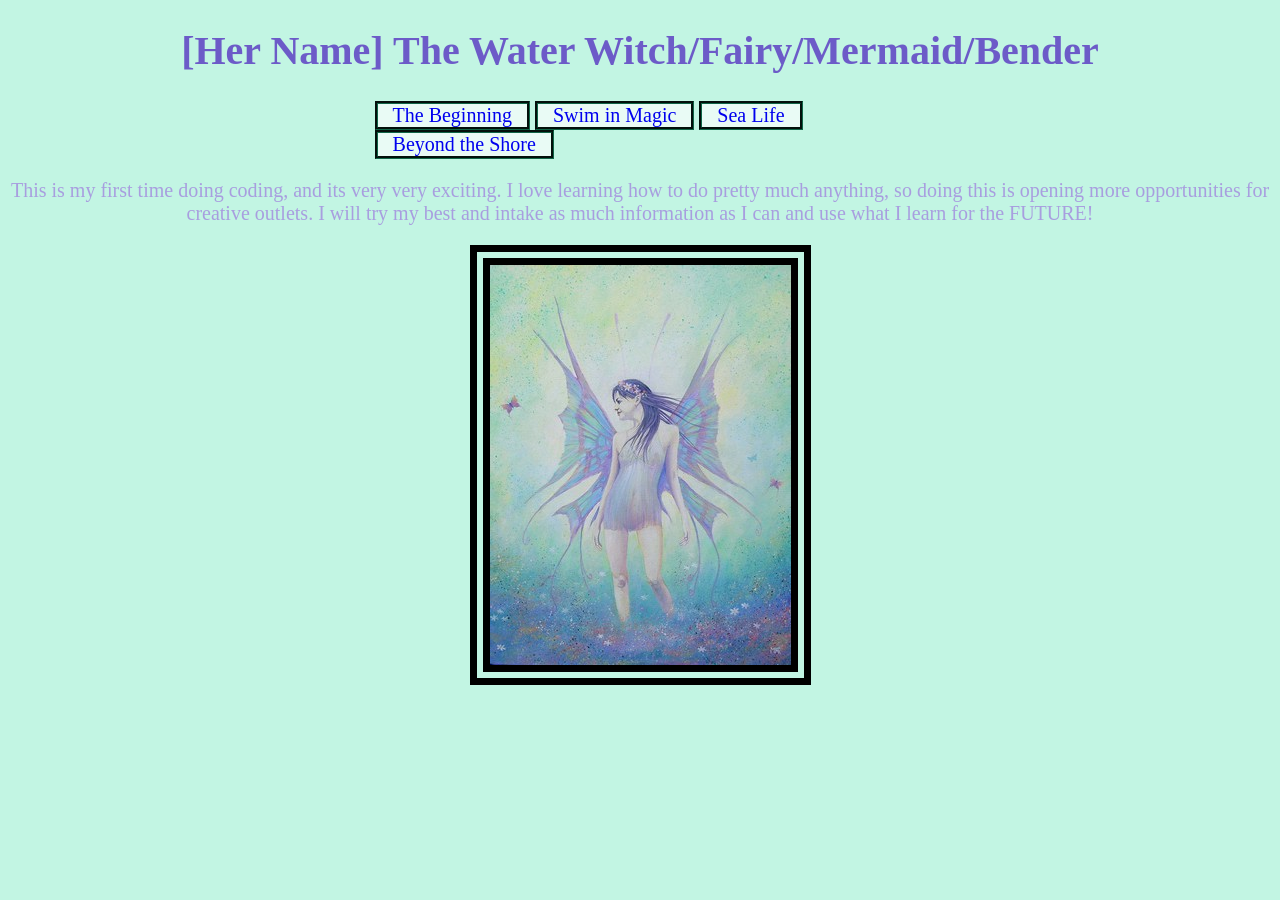
==== index.html @ 7879e9cb "Add files via upload" ====
<!DOCTYPE html>
<html>
<head>
	
	

	<meta charset="utf-8">
	<meta name="viewport" content="width=device-width, initial-scale=1">
	<title>The Beginning, The Middle, and The End</title>
	<link rel="stylesheet" type="text/css" href="styles.css">
</head>
<body>
	<h1>[Her Name] The Water Witch/Fairy/Mermaid/Bender</h1>
	<ul>
	
	<li><a href="index.html">The Beginning</a></li>
	<li><a href="audio.html">Swim in Magic</a></li>
	<li><a href="animation.html">Sea Life</a></li>
	<li><a href="model.html">Beyond the Shore</a></li>
	
 </ul>
	<p>This is my first time doing coding, and its very very exciting. I love learning how to do pretty much anything, so doing this is opening more opportunities for creative outlets. I will try my best and intake as much information as I can and use what I learn for the FUTURE!</p>
	<img src="images/fairy.jpg" width="301px" alt="fairy in ombre blue huse">

	<br>
	
</body>
</html>
---- styles.css ----
body{background-color: #C2F5E3}

	h1{color: #6C5BC8;
		font-family: Times New Roman;
		font-size: 40px;
		text-align: center;}
		
	p{color:#A89EDF ;
		font-family: Times New Roman;
		font-size: 20px;
		text-align: center;}

	img{display: block;
		margin: auto;
		border-style: double;
		border-width: 20px;}

	ul{list-style-type: none;
		margin-left: 29%;
		margin-right: 28%;
		padding: 0;
		overflow: hidden;
		font-family: Times New Roman;
		font-size: 20px;}
		
		ul li{display: inline-block;
			text-align: center;
			border-style: groove;
			padding: 40x 45px;
			padding-right: 15px;
			padding-left: 15px;
			border-color: #106547;
			background-color: #E9FBF5;

			
			}
			ul li a: hover{
				background-color: #041610;
				color: #041610;
				font-size: 45px;

			}


		a {text-decoration: none;}
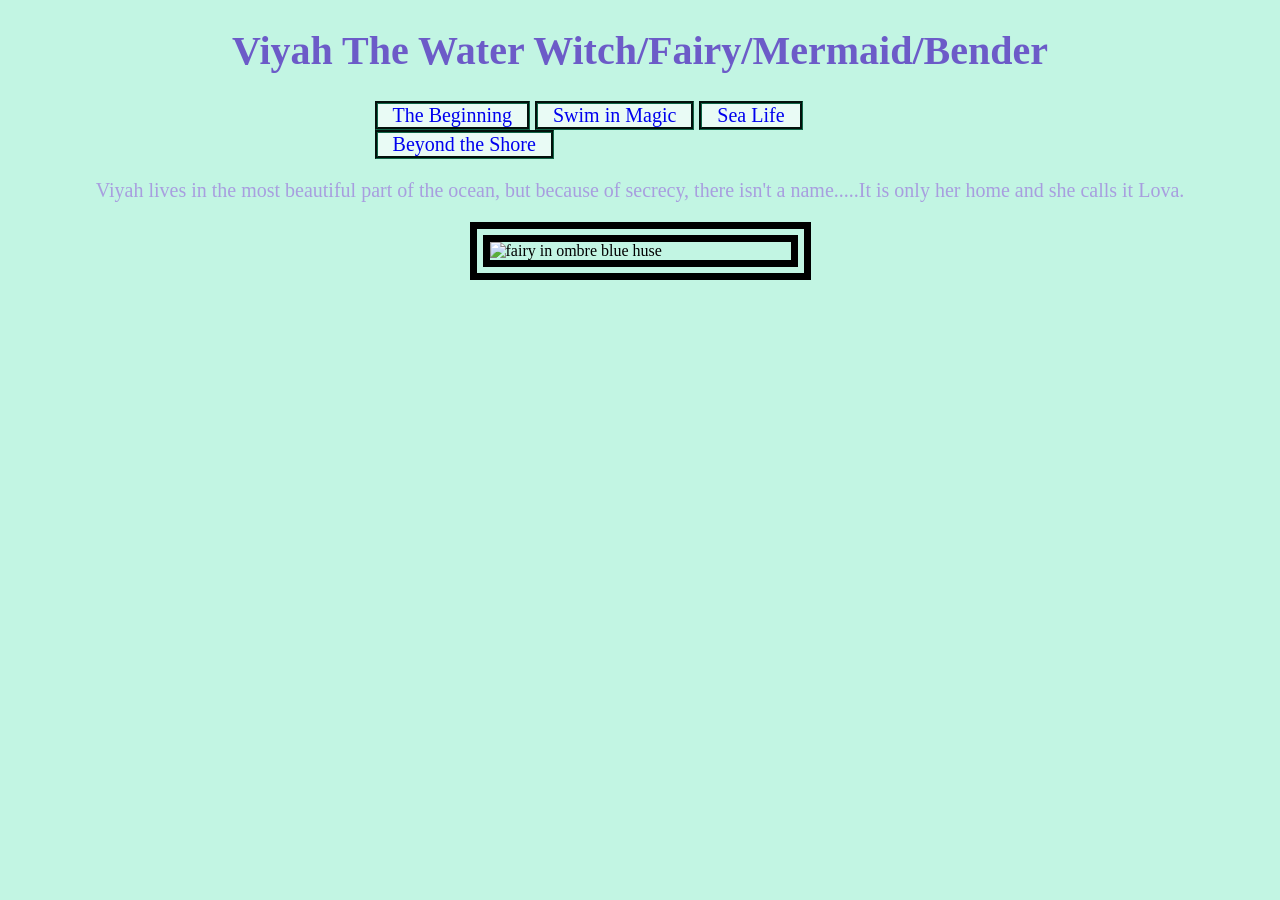
==== commit ee242dde: "Update index.html" ====
--- a/index.html
+++ b/index.html
@@ -10,7 +10,7 @@
 	<link rel="stylesheet" type="text/css" href="styles.css">
 </head>
 <body>
-	<h1>[Her Name] The Water Witch/Fairy/Mermaid/Bender</h1>
+	<h1>Viyah The Water Witch/Fairy/Mermaid/Bender</h1>
 	<ul>
 	
 	<li><a href="index.html">The Beginning</a></li>
@@ -19,10 +19,10 @@
 	<li><a href="model.html">Beyond the Shore</a></li>
 	
  </ul>
-	<p>This is my first time doing coding, and its very very exciting. I love learning how to do pretty much anything, so doing this is opening more opportunities for creative outlets. I will try my best and intake as much information as I can and use what I learn for the FUTURE!</p>
-	<img src="images/fairy.jpg" width="301px" alt="fairy in ombre blue huse">
+	<p> Viyah lives in the most beautiful part of the ocean, but because of secrecy, there isn't a name.....It is only her home and she calls it Lova.</p>
+	<img src="images/portrait.jpg" width="301px" alt="fairy in ombre blue huse">
 
 	<br>
 	
 </body>
-</html>+</html>
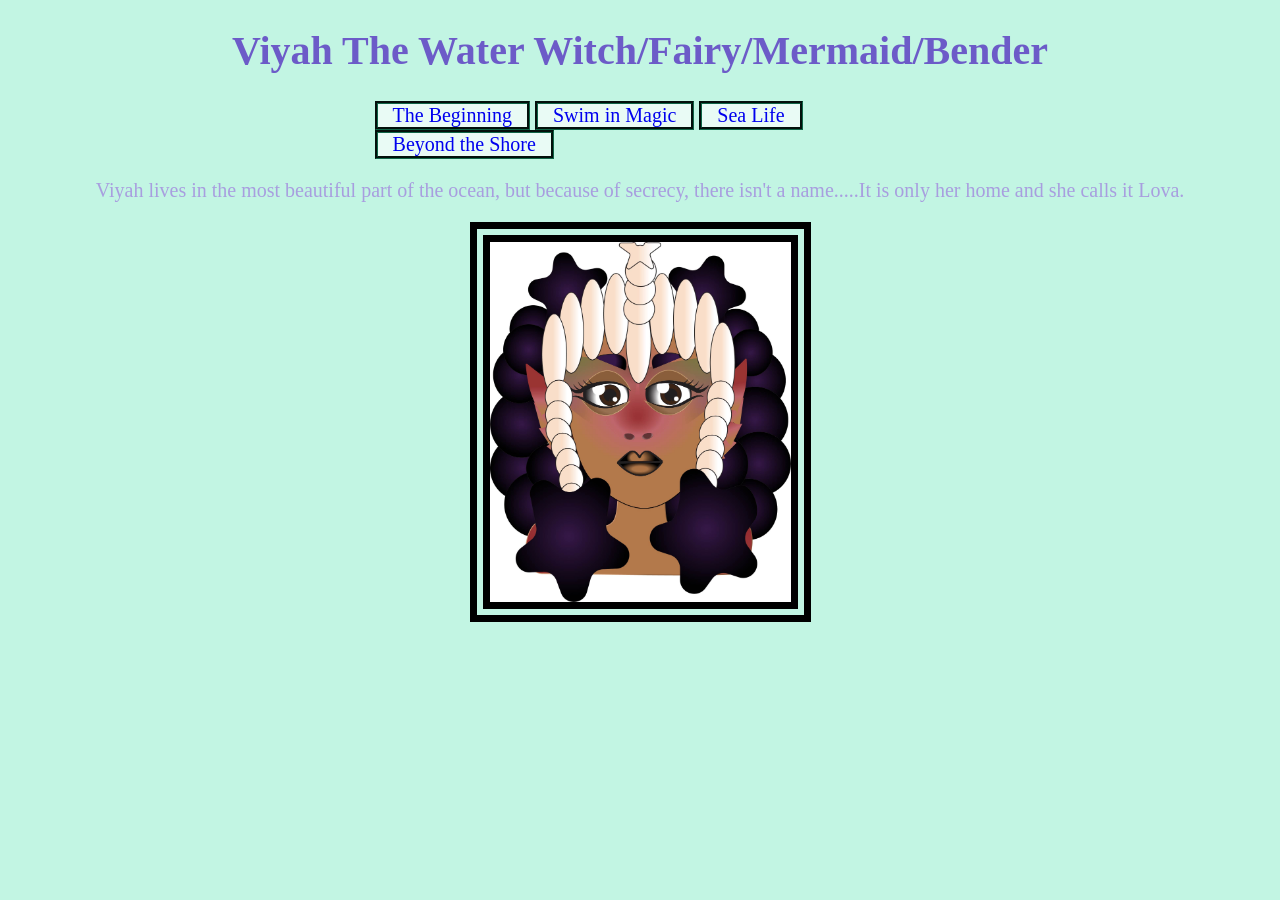
==== commit b5c4a8be: "Update index.html" ====
--- a/index.html
+++ b/index.html
@@ -20,7 +20,7 @@
 	
  </ul>
 	<p> Viyah lives in the most beautiful part of the ocean, but because of secrecy, there isn't a name.....It is only her home and she calls it Lova.</p>
-	<img src="images/portrait.jpg" width="301px" alt="fairy in ombre blue huse">
+	<img src="images/Portrait.jpg" width="301px" alt="Viyah with her headress and beautiful dark purple hair">
 
 	<br>
 	
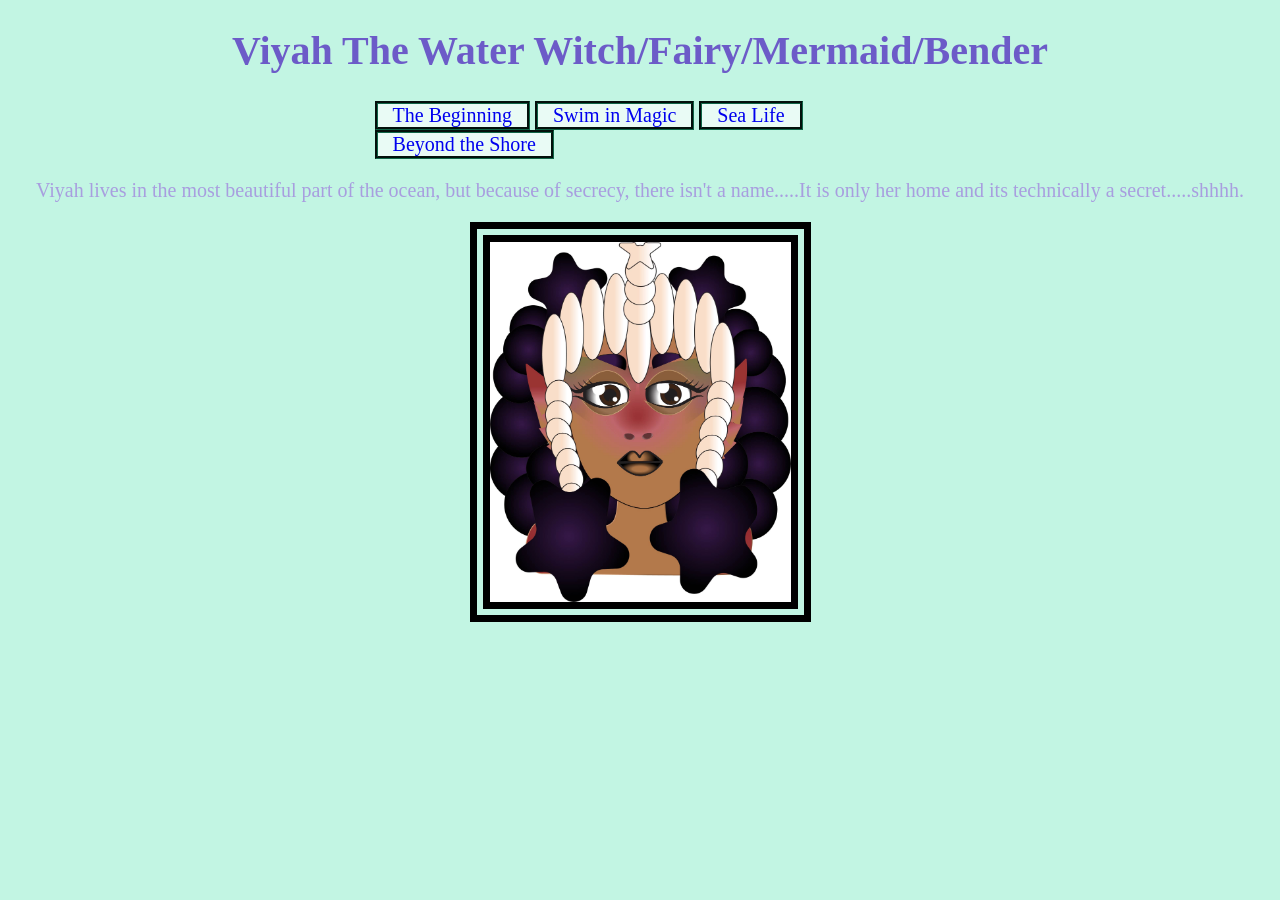
==== commit 37a912a5: "Update index.html" ====
--- a/index.html
+++ b/index.html
@@ -19,7 +19,7 @@
 	<li><a href="model.html">Beyond the Shore</a></li>
 	
  </ul>
-	<p> Viyah lives in the most beautiful part of the ocean, but because of secrecy, there isn't a name.....It is only her home and she calls it Lova.</p>
+	<p> Viyah lives in the most beautiful part of the ocean, but because of secrecy, there isn't a name.....It is only her home and its technically a secret.....shhhh.</p>
 	<img src="images/Portrait.jpg" width="301px" alt="Viyah with her headress and beautiful dark purple hair">
 
 	<br>
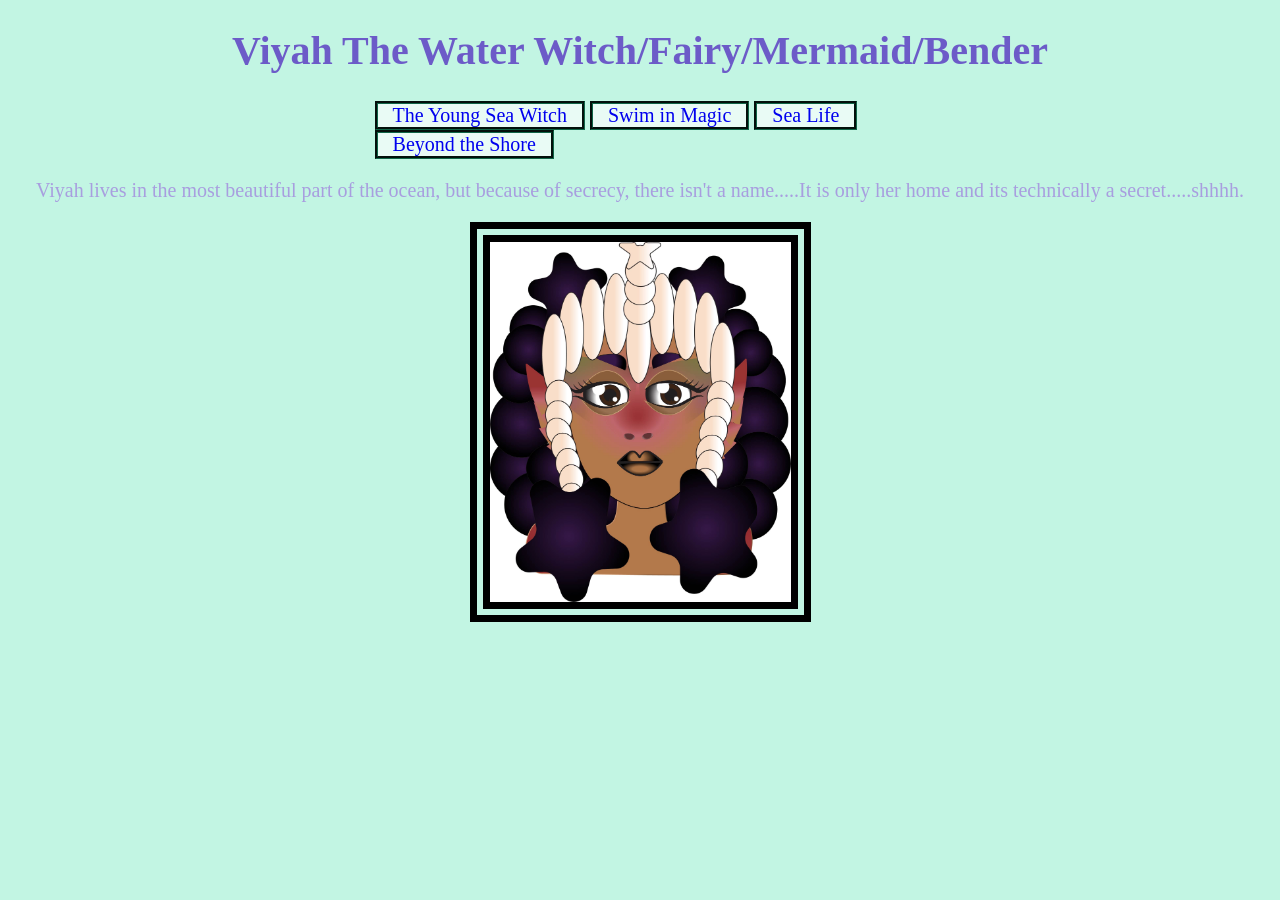
==== commit eab63423: "Update index.html" ====
--- a/index.html
+++ b/index.html
@@ -6,14 +6,14 @@
 
 	<meta charset="utf-8">
 	<meta name="viewport" content="width=device-width, initial-scale=1">
-	<title>The Beginning, The Middle, and The End</title>
+	<title>The Young Sea Witch</title>
 	<link rel="stylesheet" type="text/css" href="styles.css">
 </head>
 <body>
 	<h1>Viyah The Water Witch/Fairy/Mermaid/Bender</h1>
 	<ul>
 	
-	<li><a href="index.html">The Beginning</a></li>
+	<li><a href="index.html">The Young Sea Witch</a></li>
 	<li><a href="audio.html">Swim in Magic</a></li>
 	<li><a href="animation.html">Sea Life</a></li>
 	<li><a href="model.html">Beyond the Shore</a></li>
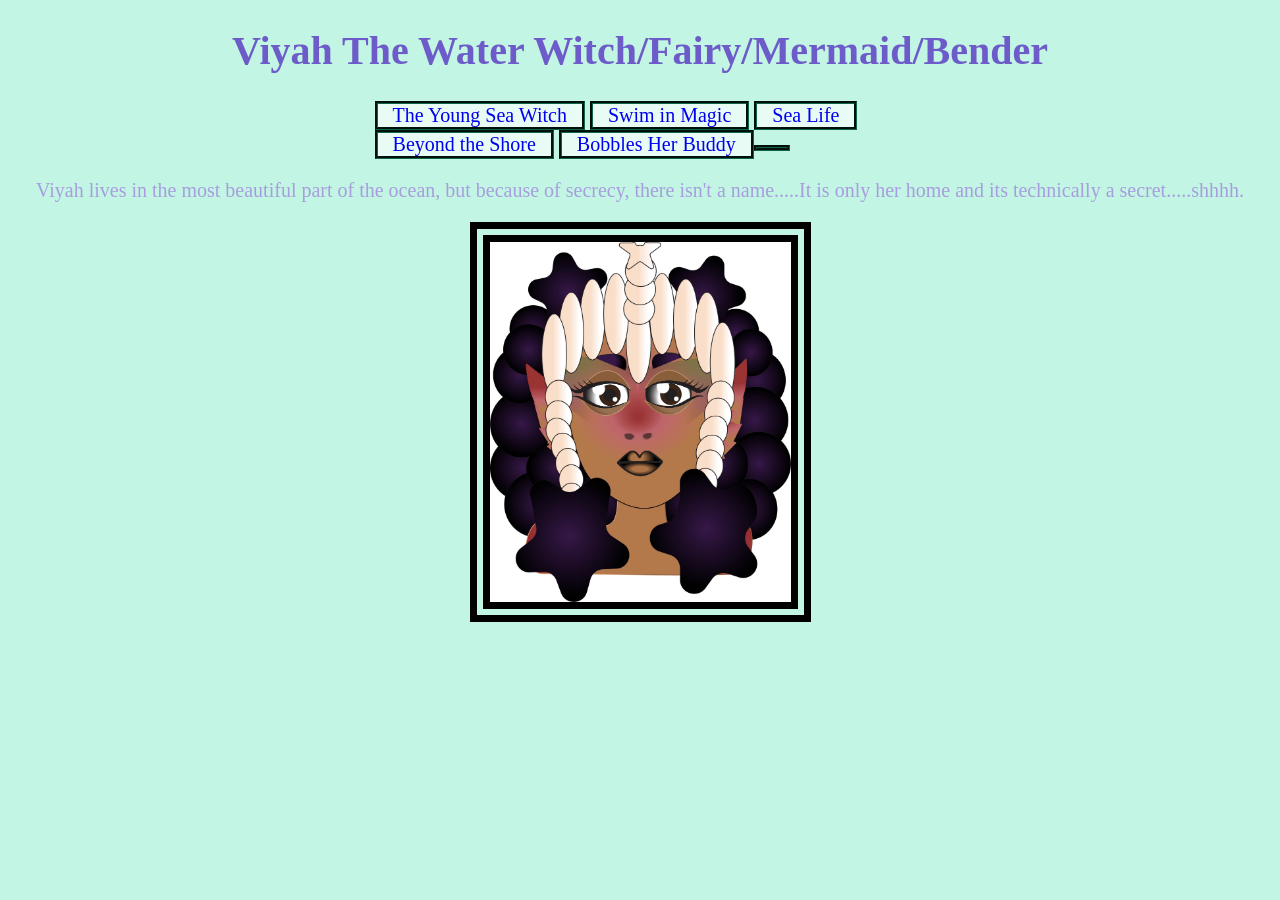
==== commit 59b605d0: "Update index.html" ====
--- a/index.html
+++ b/index.html
@@ -17,6 +17,7 @@
 	<li><a href="audio.html">Swim in Magic</a></li>
 	<li><a href="animation.html">Sea Life</a></li>
 	<li><a href="model.html">Beyond the Shore</a></li>
+	<li><a href="theoceanscape.html">Bobbles Her Buddy</a><li>
 	
  </ul>
 	<p> Viyah lives in the most beautiful part of the ocean, but because of secrecy, there isn't a name.....It is only her home and its technically a secret.....shhhh.</p>
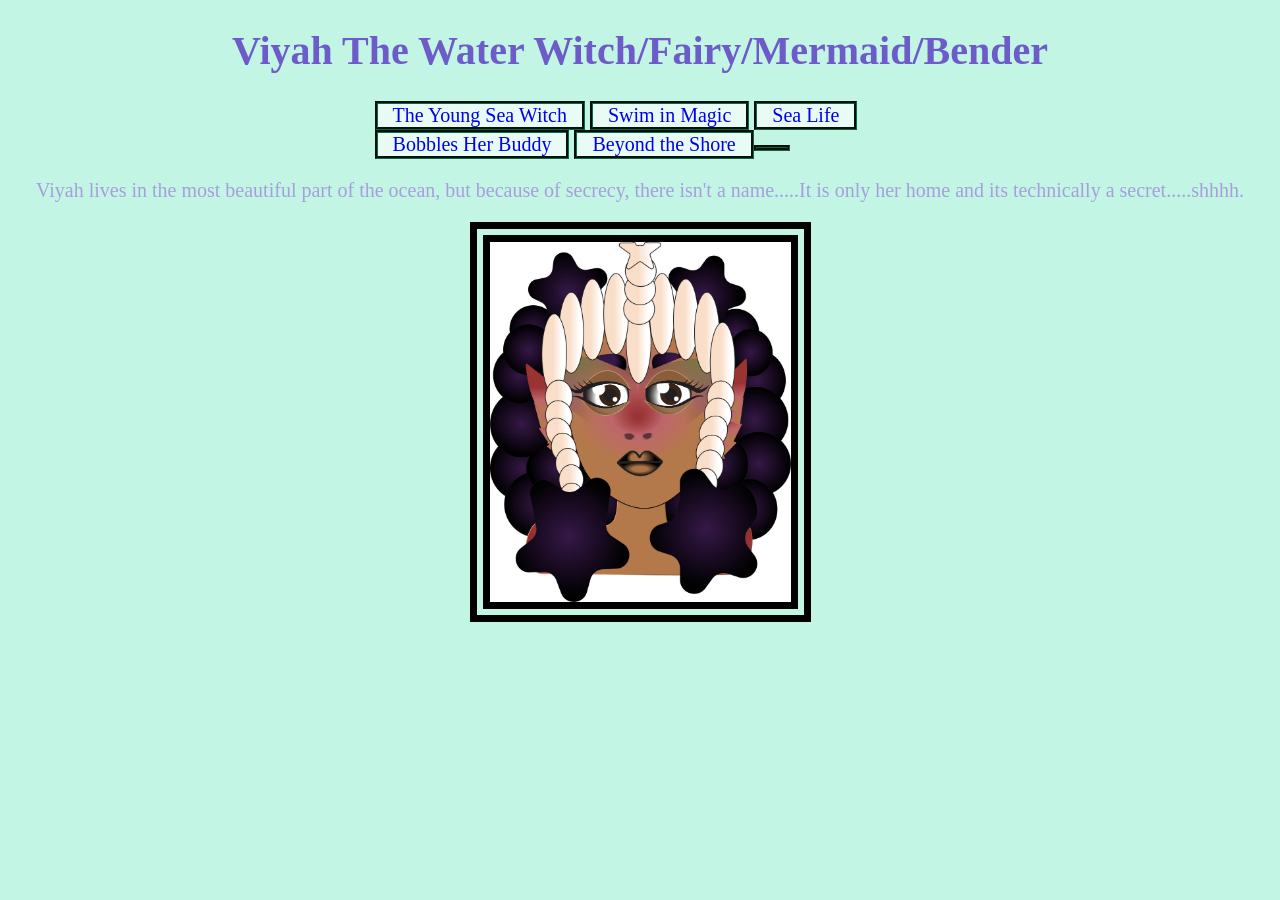
==== commit 1c008093: "Update index.html" ====
--- a/index.html
+++ b/index.html
@@ -16,8 +16,8 @@
 	<li><a href="index.html">The Young Sea Witch</a></li>
 	<li><a href="audio.html">Swim in Magic</a></li>
 	<li><a href="animation.html">Sea Life</a></li>
-	<li><a href="model.html">Beyond the Shore</a></li>
-	<li><a href="theoceanscape.html">Bobbles Her Buddy</a><li>
+	<li><a href="model.html">Bobbles Her Buddy</a></li>
+	<li><a href="theoceanscape.html">Beyond the Shore</a><li>
 	
  </ul>
 	<p> Viyah lives in the most beautiful part of the ocean, but because of secrecy, there isn't a name.....It is only her home and its technically a secret.....shhhh.</p>
